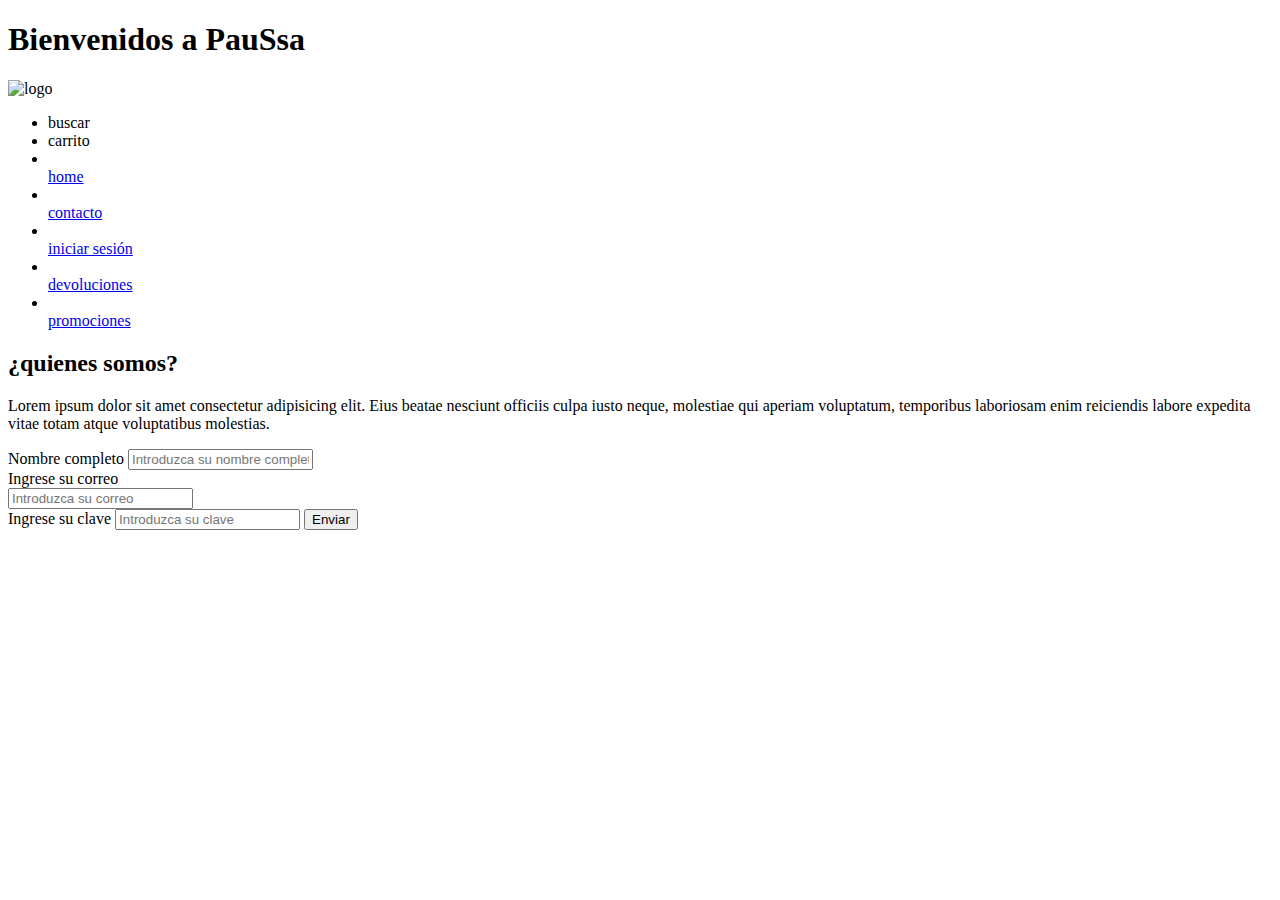
==== pages/contacto.html @ fe0de639 "Arreglo de rutas" ====
<!DOCTYPE html>
<html lang="en">
<head>
    <meta charset="UTF-8">
    <meta http-equiv="X-UA-Compatible" content="IE=edge">
    <meta name="viewport" content="width=device-width, initial-scale=1.0">
    <title>contacto</title>
    <link rel="stylesheet" href="/CSS/style.css">
    <link href="https://fonts.googleapis.com/css2?family=Ubuntu:wght@300;500&display=swap" rel="stylesheet">
    <link rel="stylesheet" href="https://unpkg.com/jam-icons/css/jam.min.css">

</head>
<body>
    <header class="header">
    <h1 class="header__elementoh1">Bienvenidos a PauSsa</h1>
    
    <nav>
        <img src="/imagenes/logo.jpg" alt="logo" class="logo"> 
        <nav class="navbar">
            <ul class="navbar">
                <li class="navbar__elemento">buscar</li> 
                <li class="navbar__elemento">carrito</li>
                <li  class="navbar__elemento"></li><a href="pages/home.html">home</a></li>
                <li class="navbar__elemento"></li><a href="pages/contacto.html">contacto</a></li>
                <li  class="navbar__elemento"></li><a href="pages/iniciarsesión.html">iniciar sesión</a></li>
                <li  class="navbar__elemento"></li><a href="pages/devoluciones.html">devoluciones</a></li>
                <li  class="navbar__elemento"></li><a href="pages/promociones.html">promociones</a></li>
           </ul>
    
        </nav>
    </header>
<div class="div">
    <h2 class="subtitulos__2"> ¿quienes somos?</h2>
    <p>Lorem ipsum dolor sit amet consectetur adipisicing elit. Eius beatae nesciunt officiis culpa iusto neque, molestiae qui aperiam voluptatum, temporibus laboriosam enim reiciendis labore expedita vitae totam atque voluptatibus molestias.</p>
   
</div>
   
    <footer class="footer"> 
        <div>
            <label class="footer_formulario"form="Nombre">Nombre completo</label>
            <input type="text" id="Nombre" name="nombre"   
            placeholder="Introduzca su nombre completo">
        </div>
        <div>
            <label class="footer_formulario" for="correo">Ingrese su correo</label></div>
            <input type="email" id="correo" placeholder="Introduzca su correo">
        </div>
        <div>
            <label class="footer_formulario" for="contraseña">Ingrese su clave</label>
            <input type="password" id="contraseña" name="clave" placeholder="Introduzca su clave">
        <button>Enviar</button>
        <span class="jam jam-instagram"></span>
        <span class="jam jam-facebook-square"></span>

        </div>    
        </div>
        
    </footer>
</body>
</html>
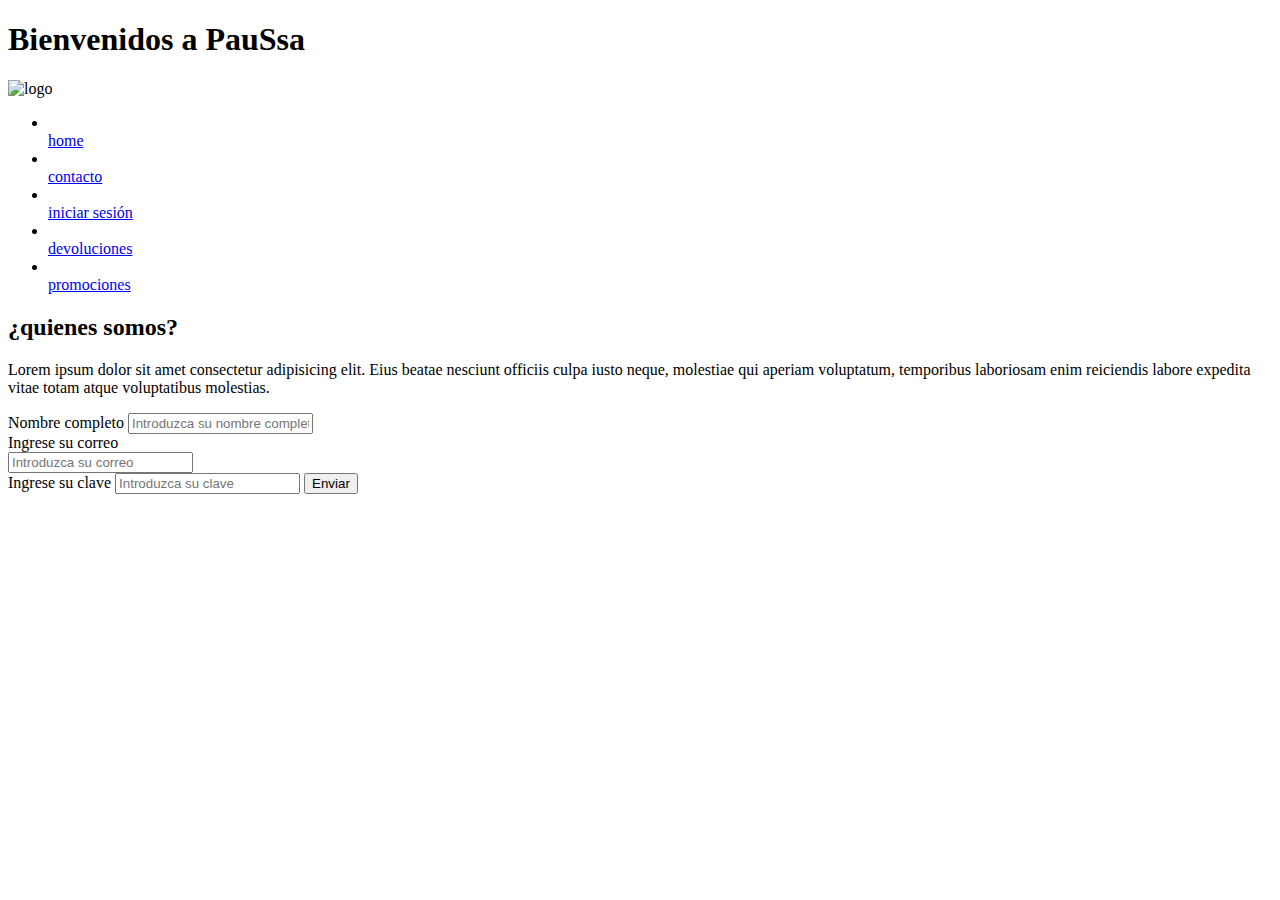
==== commit 7c9414c7: "modificación rutas" ====
--- a/pages/contacto.html
+++ b/pages/contacto.html
@@ -18,13 +18,12 @@
         <img src="/imagenes/logo.jpg" alt="logo" class="logo"> 
         <nav class="navbar">
             <ul class="navbar">
-                <li class="navbar__elemento">buscar</li> 
-                <li class="navbar__elemento">carrito</li>
-                <li  class="navbar__elemento"></li><a href="pages/home.html">home</a></li>
-                <li class="navbar__elemento"></li><a href="pages/contacto.html">contacto</a></li>
-                <li  class="navbar__elemento"></li><a href="pages/iniciarsesión.html">iniciar sesión</a></li>
-                <li  class="navbar__elemento"></li><a href="pages/devoluciones.html">devoluciones</a></li>
-                <li  class="navbar__elemento"></li><a href="pages/promociones.html">promociones</a></li>
+            
+                <li  class="navbar__elemento"></li><a href="../index.html">home</a></li>
+                <li class="navbar__elemento"></li><a href="./contacto.html">contacto</a></li>
+                <li  class="navbar__elemento"></li><a href="./iniciarsesión.html">iniciar sesión</a></li>
+                <li  class="navbar__elemento"></li><a href="./devoluciones.html">devoluciones</a></li>
+                <li  class="navbar__elemento"></li><a href="./promociones.html">promociones</a></li>
            </ul>
     
         </nav>
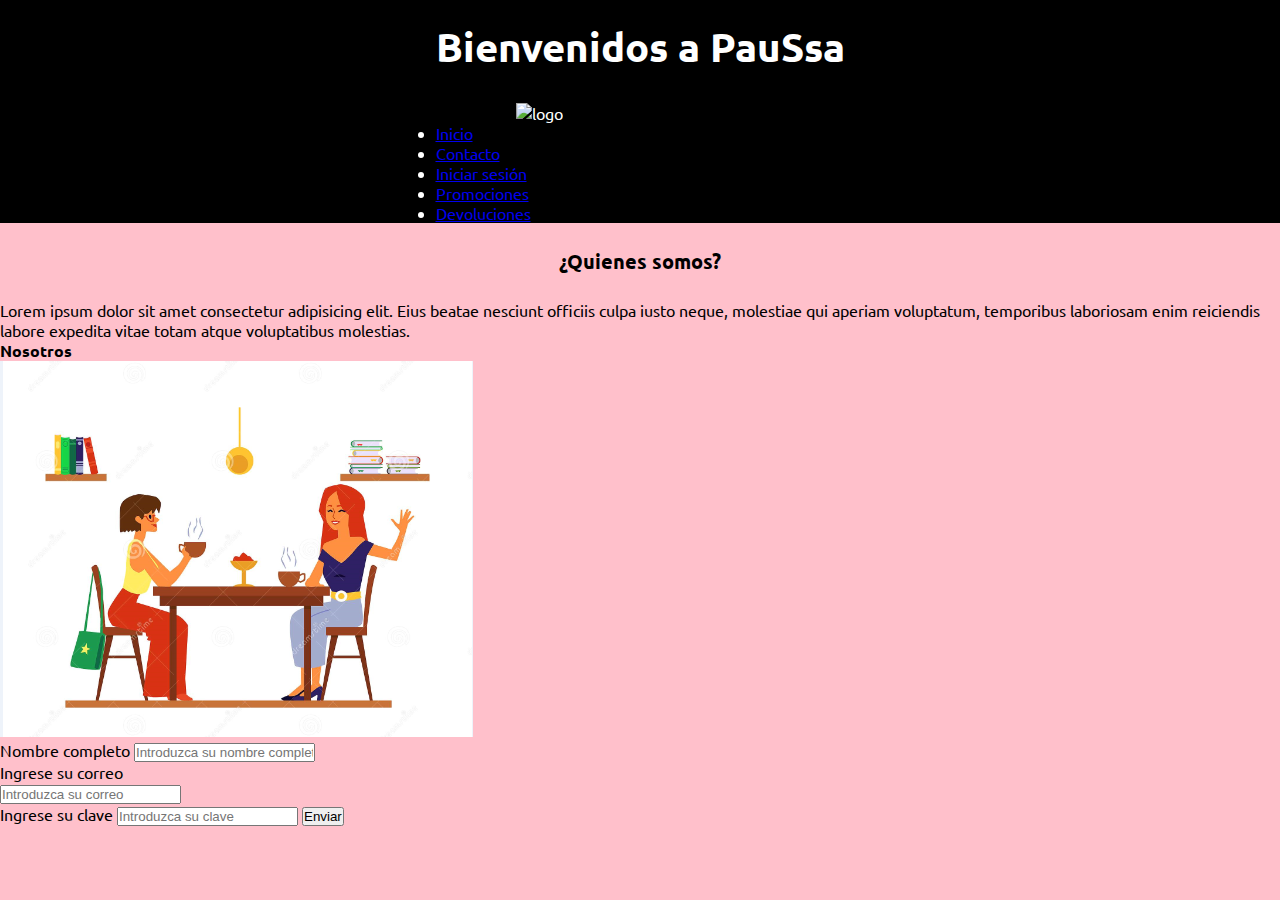
==== commit 2182a36c: "probando la galeria" ====
--- a/pages/contacto.html
+++ b/pages/contacto.html
@@ -6,36 +6,50 @@
     <meta name="viewport" content="width=device-width, initial-scale=1.0">
     <title>contacto</title>
     <link rel="stylesheet" href="/CSS/style.css">
+    <link rel="stylesheet" href="https://unpkg.com/jam-icons/css/jam.min.css">
     <link href="https://fonts.googleapis.com/css2?family=Ubuntu:wght@300;500&display=swap" rel="stylesheet">
-    <link rel="stylesheet" href="https://unpkg.com/jam-icons/css/jam.min.css">
+    <link href="https://cdn.jsdelivr.net/npm/bootstrap@5.1.3/dist/css/bootstrap.min.css" rel="stylesheet" integrity="sha384-1BmE4kWBq78iYhFldvKuhfTAU6auU8tT94WrHftjDbrCEXSU1oBoqyl2QvZ6jIW3" crossorigin="anonymous">
 
 </head>
 <body>
     <header class="header">
+        <div>
     <h1 class="header__elementoh1">Bienvenidos a PauSsa</h1>
-    
-    <nav>
-        <img src="/imagenes/logo.jpg" alt="logo" class="logo"> 
-        <nav class="navbar">
-            <ul class="navbar">
-            
-                <li  class="navbar__elemento"></li><a href="../index.html">home</a></li>
-                <li class="navbar__elemento"></li><a href="./contacto.html">contacto</a></li>
-                <li  class="navbar__elemento"></li><a href="./iniciarsesión.html">iniciar sesión</a></li>
-                <li  class="navbar__elemento"></li><a href="./devoluciones.html">devoluciones</a></li>
-                <li  class="navbar__elemento"></li><a href="./promociones.html">promociones</a></li>
-           </ul>
-    
-        </nav>
+    <div>
+        <img src="../imagenes/logo.jpg" alt="logo" class="logo">
+        </div>
+        <nav> 
+            <ul class="nav justify-content-end">
+                <li class="nav-item">
+                  <a class="nav-link active" aria-current="page" href="../index.html">Inicio</a>
+                </li>
+                <li class="nav-item">
+                  <a class="nav-link" href="./contacto.html">Contacto</a>
+                </li>
+                <li class="nav-item">
+                  <a class="nav-link" href="./iniciarsesión.html">Iniciar sesión</a>
+                </li>
+                <li class="nav-item">
+                    <a class="nav-link" href="./promociones.html">Promociones</a>
+                </li>
+                <li class="nav-item">
+                    <a class="nav-link" href="./devoluciones.html">Devoluciones</a>
+                </li>
+              </ul>
+            </nav>
     </header>
-<div class="div">
-    <h2 class="subtitulos__2"> ¿quienes somos?</h2>
-    <p>Lorem ipsum dolor sit amet consectetur adipisicing elit. Eius beatae nesciunt officiis culpa iusto neque, molestiae qui aperiam voluptatum, temporibus laboriosam enim reiciendis labore expedita vitae totam atque voluptatibus molestias.</p>
-   
-</div>
-   
-    <footer class="footer"> 
-        <div>
+    <section>
+        <div class="card mb-3">
+            <div class="div">
+                <h2 class="subtitulos__2" class="text-center" class="text-uppercase"> ¿Quienes somos?</h2>
+                <p>Lorem ipsum dolor sit amet consectetur adipisicing elit. Eius beatae nesciunt officiis culpa iusto neque, molestiae qui aperiam voluptatum, temporibus laboriosam enim reiciendis labore expedita vitae totam atque voluptatibus molestias.</p>
+            <h4 class="text-center"> Nosotros</h4>
+            <img src="../imagenes/nosotras-1.PNG" class="card-img-top" alt="...">
+            </div>
+    </section>
+<div>
+
+
             <label class="footer_formulario"form="Nombre">Nombre completo</label>
             <input type="text" id="Nombre" name="nombre"   
             placeholder="Introduzca su nombre completo">
@@ -48,12 +62,15 @@
             <label class="footer_formulario" for="contraseña">Ingrese su clave</label>
             <input type="password" id="contraseña" name="clave" placeholder="Introduzca su clave">
         <button>Enviar</button>
+        </div>
+    </section>
+<footer>
         <span class="jam jam-instagram"></span>
         <span class="jam jam-facebook-square"></span>
 
-        </div>    
-        </div>
+    
         
     </footer>
+    <script src="https://cdn.jsdelivr.net/npm/bootstrap@5.1.3/dist/js/bootstrap.bundle.min.js" integrity="sha384-ka7Sk0Gln4gmtz2MlQnikT1wXgYsOg+OMhuP+IlRH9sENBO0LRn5q+8nbTov4+1p" crossorigin="anonymous"></script>
 </body>
 </html>        --- a/CSS/style.css
+++ b/CSS/style.css
@@ -0,0 +1,301 @@
+* {margin: 0;
+padding: 0;
+box-sizing: border-box;
+}
+.header{
+   color: white;
+    background-color: black;
+    display: flex;
+    flex-direction: column;
+    flex-wrap: wrap;
+    align-items: center;
+
+
+    
+    }
+
+
+
+
+body{
+    font-family:'Ubuntu', sans-serif;
+    background-color: pink;
+  }
+
+
+.img1{
+    width:100%;
+    height: 100%;
+}
+.header__elementoh1{
+    font-style: normal;
+    font-size: 40px;
+   margin-top: 20px;
+   justify-self: center;
+   
+ 
+    
+}
+.logo{
+   align-self:center;
+   margin-left: 80px;
+   margin-top:30px;
+  
+ 
+}
+.header_hijo2{
+    margin-top: 10px;
+    margin-bottom: 10px;
+}
+.navbar{
+   list-style-type: none;
+   align-items: center;
+   display: flex;
+   justify-content: center;
+   justify-content: space-between;
+  
+ 
+}
+div span{
+    display: none;
+}
+
+.navbar__elemento{
+    font-style: italic;
+    font-size: 20px;
+    list-style-type: none;
+    margin: 1rem;
+    
+}
+.subtitulos{
+    font-size: 40px;
+    margin: 40px;
+    font-weight: bold;
+ 
+}
+.subtitulos__2{
+    padding: 25px;
+    font-size: 20px;
+
+}
+
+.parrafo__{
+    width: fit-content;
+    color: white;
+    align-self: center;
+}
+
+.precio___{
+    color: black;
+    font-style: italic;
+    font-size: medium;
+}
+
+.footer{
+    background-color:black;
+    font-size: 20px;
+    color:white;
+    border-style: double;
+    display:flex;
+    flex-direction: column;
+    text-decoration: none;
+    margin-top: 40px;
+    position: relative;
+}
+
+.section2__{
+    margin-right: 30px;
+    padding:10px;
+   
+}
+ 
+.footer-RedesSociales__{
+    align-self: center;
+    visibility:inherit;
+    justify-content: space-around;
+    position: absolute;
+    right: 0px;
+    bottom: 0px
+   }
+.listaEnlace__hijo{
+    align-items: center;
+    text-decoration: underline;
+    color:white;
+    list-style-type: none;
+    image-resolution: 1px;
+}
+
+.div h2{
+    background-color: pink;
+    
+}
+
+.gradientes{
+    background-image: linear-gradient(to right, pink, grey);
+    width: 100%;
+height: 500%;}
+
+.footer_formulario{
+    align-content: center;
+    margin-top: 10px;
+    margin-bottom:10px;
+}
+
+.h3{
+    font-size: 15px;
+    font-style: bold;
+    
+}
+.blog {
+    font-style: italic;
+    display:flex;
+    flex-direction: row;
+    border-radius: 5px;
+}
+
+.grid {
+    border:4px solid black;
+    min-height: 500px;
+    display: grid;
+    background-color: azure;
+    grid-template-columns: auto auto auto;
+    grid-template-rows: auto auto auto;
+    font-style: italic;
+    grid-template-areas: 
+    "foto1 foto2 foto2"
+    "foto3 foto3 foto4"
+    "foto5 foto6 foto4";
+    justify-content:center;
+  
+}
+   .grid__hijo--1{
+
+    grid-area: foto1;
+    width: 200px;
+    height: 200px;
+    overflow:hidden;
+    
+  
+   }
+    
+   .grid__hijo--2{
+       grid-area: foto2;
+       width: 250px;
+    height: 250px;
+    overflow:hidden;
+       
+   }
+   .grid__hijo--3{
+       grid-area: foto3;
+       width: 200px;
+    height: 200px;
+    overflow:hidden;
+     
+   }
+   .grid__hijo--4{
+       grid-area: foto4;
+       width: 200px;
+    height: 200px;
+    overflow:hidden;
+       
+   }
+   .grid__hijo--5{
+    grid-area: foto5;
+    width: 200px;
+    height: 200px;
+    overflow:hidden;
+    
+}
+.grid__hijo--6{
+    grid-area: foto6;
+    width: 200px;
+    height: 200px;
+    overflow:hidden;
+    
+}
+h2{
+    text-align: center;
+}
+.nav-item:hover{
+    background-color: pink;
+   
+}
+
+@media screen and (max-width: 1023px){
+    .navbar{
+        display: none;
+        position: relative;
+    }
+    div span{
+        display: flex;
+        display: inline;
+      position: absolute;}
+        
+
+    
+    .subtitulos{
+        display:none;}
+    
+    .subtitulos__2{
+        display:none;}
+       .parrafo__{
+           display:none;
+       }
+       .precio___{
+           display:none;
+       }
+       .grid{
+           display: flex;
+           flex-direction: row;
+           max-width: 100%;
+           align-items: center;
+           max-height: 100%;
+       }
+       .header .div{
+           position:relative;
+       }
+}
+ 
+@media screen and (max-width: 600px){
+    .header{background-color: palevioletred;
+        font-size: 10px;
+        justify-items: center;    
+    }
+    .logo{
+        align-self:center;
+        margin-left: 80px;
+        margin-top:30px;
+        transform: scale(0.5);
+    }
+      
+    .navbar{
+        display: none;
+        position: relative;
+    }
+    div span{
+        display: flex;
+        display: inline;
+        justify-self:center;}
+    
+    .subtitulos{
+        display:none;}
+    
+    .subtitulos__2{
+        display:none;
+        
+    }
+    .main h2{
+        display: none;
+    }
+    .footer{
+        background-color: green;
+        font-size: 20px;
+        border-style: double;
+        display:flex;
+        flex-direction: row;
+        text-decoration: none;
+        margin-top: 40px;
+        position: relative;
+    }
+}
+   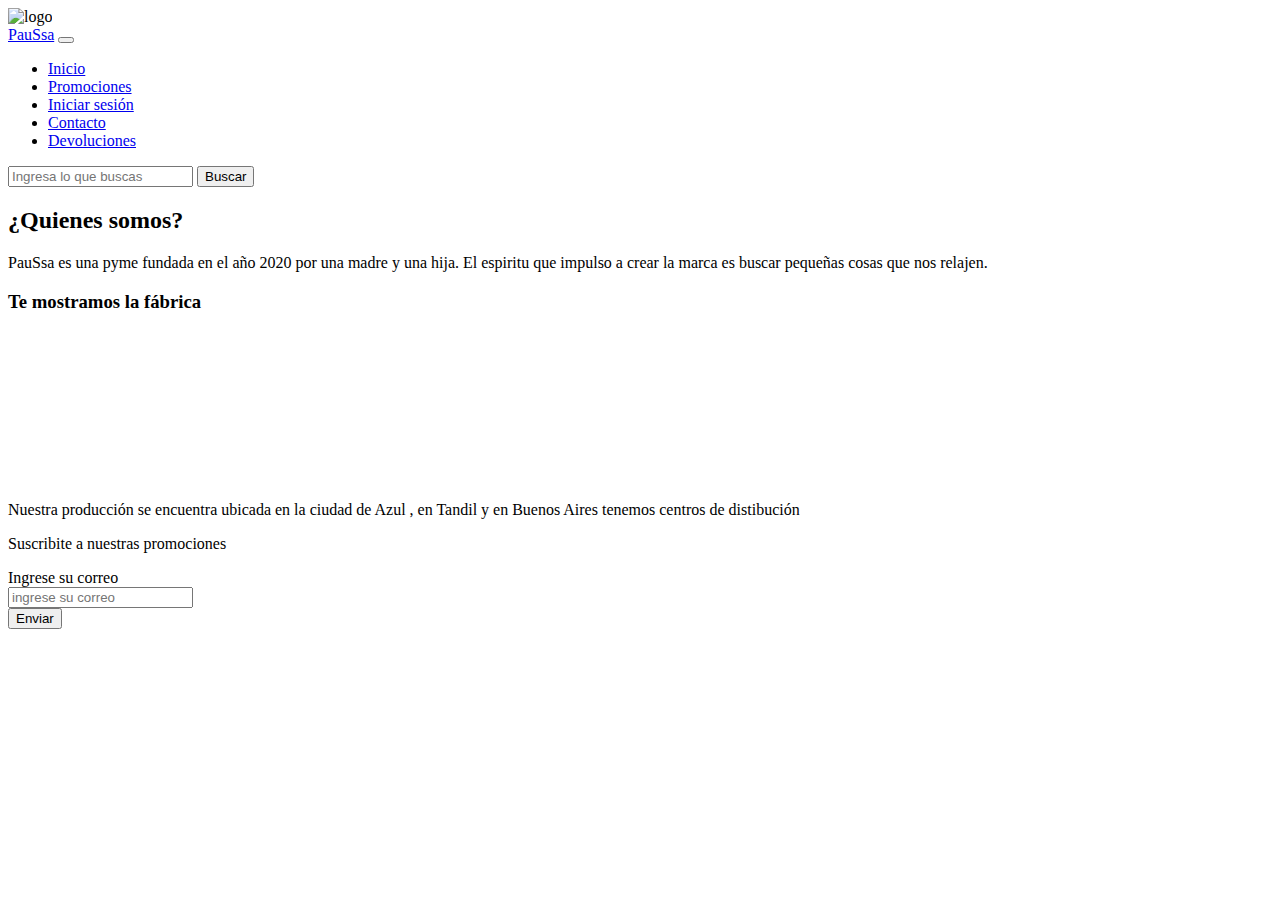
==== commit f5503719: "cambie footer y nav de todas las páginas" ====
--- a/pages/contacto.html
+++ b/pages/contacto.html
@@ -4,73 +4,81 @@
     <meta charset="UTF-8">
     <meta http-equiv="X-UA-Compatible" content="IE=edge">
     <meta name="viewport" content="width=device-width, initial-scale=1.0">
-    <title>contacto</title>
-    <link rel="stylesheet" href="/CSS/style.css">
+    <title>PauSsa contactnos</title>
+    <meta name="description" content="pyme que te ofrece productos sencillos para encontrar el placer en tu casa en esta sección te contamos un poco de nosotros">
+    <meta name="keywords" content="contacto,fábrica,centros de distribución">
     <link rel="stylesheet" href="https://unpkg.com/jam-icons/css/jam.min.css">
-    <link href="https://fonts.googleapis.com/css2?family=Ubuntu:wght@300;500&display=swap" rel="stylesheet">
-    <link href="https://cdn.jsdelivr.net/npm/bootstrap@5.1.3/dist/css/bootstrap.min.css" rel="stylesheet" integrity="sha384-1BmE4kWBq78iYhFldvKuhfTAU6auU8tT94WrHftjDbrCEXSU1oBoqyl2QvZ6jIW3" crossorigin="anonymous">
+<link href="https://fonts.googleapis.com/css2?family=Ubuntu:wght@300;500&display=swap" rel="stylesheet">
+<link href="https://cdn.jsdelivr.net/npm/bootstrap@5.2.0-beta1/dist/css/bootstrap.min.css" rel="stylesheet" integrity="sha384-0evHe/X+R7YkIZDRvuzKMRqM+OrBnVFBL6DOitfPri4tjfHxaWutUpFmBp4vmVor" crossorigin="anonymous">
+<link rel="stylesheet" href="/css/style.css">
+
 
 </head>
 <body>
-    <header class="header">
+    <header>
         <div>
-    <h1 class="header__elementoh1">Bienvenidos a PauSsa</h1>
-    <div>
-        <img src="../imagenes/logo.jpg" alt="logo" class="logo">
-        </div>
-        <nav> 
-            <ul class="nav justify-content-end">
-                <li class="nav-item">
-                  <a class="nav-link active" aria-current="page" href="../index.html">Inicio</a>
-                </li>
-                <li class="nav-item">
-                  <a class="nav-link" href="./contacto.html">Contacto</a>
-                </li>
-                <li class="nav-item">
-                  <a class="nav-link" href="./iniciarsesión.html">Iniciar sesión</a>
-                </li>
-                <li class="nav-item">
-                    <a class="nav-link" href="./promociones.html">Promociones</a>
-                </li>
-                <li class="nav-item">
-                    <a class="nav-link" href="./devoluciones.html">Devoluciones</a>
-                </li>
-              </ul>
-            </nav>
-    </header>
+          <img class="logo" src="/imagenes/logo.jpg" alt="logo" >
+      </div>
+      <nav class="navbar navbar-expand-lg  pink">
+        <div class="container-fluid">
+          <a class="navbar-brand fw-semibold" href="#">PauSsa</a>
+          <button class="navbar-toggler" type="button" data-bs-toggle="collapse" data-bs-target="#navbarSupportedContent" aria-controls="navbarSupportedContent" aria-expanded="false" aria-label="Toggle navigation">
+            <span class="navbar-toggler-icon"></span>
+          </button>
+          <div class="collapse navbar-collapse" id="navbarSupportedContent">
+            <ul class="navbar-nav me-auto mb-2 mb-lg-0">
+              <li class="nav-item">
+                <a class="nav-link active fw-normal" aria-current="page" href="../index.html">Inicio</a>
+              </li>
+              <li class="nav-item">
+                <a class="nav-link fw-normal" href="/pages/promociones.html">Promociones</a>
+              </li>
+              <li class="nav-item">
+                <a class="nav-link fw-normal" href="/pages/iniciarsesión.html">Iniciar sesión</a>
+              </li>
+              <li class="nav-item">
+                <a class="nav-link fw-normal" href="/pages/contacto.html">Contacto</a>
+              </li>
+              <li class="nav-item">
+                <a class="nav-link fw-normal" href="/pages/devoluciones.html">Devoluciones</a>
+              </li>
+              
+            </ul>
+            <form class="d-flex" role="search">
+              <input class="form-control me-2" type="search" placeholder="Ingresa lo que buscas" aria-label="Search">
+              <button class="btn btn-outline-success" type="submit">Buscar</button>
+            </form>
+      </nav>
+      
+       </header>
+          
+    
     <section>
-        <div class="card mb-3">
-            <div class="div">
-                <h2 class="subtitulos__2" class="text-center" class="text-uppercase"> ¿Quienes somos?</h2>
-                <p>Lorem ipsum dolor sit amet consectetur adipisicing elit. Eius beatae nesciunt officiis culpa iusto neque, molestiae qui aperiam voluptatum, temporibus laboriosam enim reiciendis labore expedita vitae totam atque voluptatibus molestias.</p>
-            <h4 class="text-center"> Nosotros</h4>
-            <img src="../imagenes/nosotras-1.PNG" class="card-img-top" alt="...">
-            </div>
-    </section>
-<div>
-
-
-            <label class="footer_formulario"form="Nombre">Nombre completo</label>
-            <input type="text" id="Nombre" name="nombre"   
-            placeholder="Introduzca su nombre completo">
-        </div>
-        <div>
-            <label class="footer_formulario" for="correo">Ingrese su correo</label></div>
-            <input type="email" id="correo" placeholder="Introduzca su correo">
-        </div>
-        <div>
-            <label class="footer_formulario" for="contraseña">Ingrese su clave</label>
-            <input type="password" id="contraseña" name="clave" placeholder="Introduzca su clave">
-        <button>Enviar</button>
-        </div>
-    </section>
-<footer>
-        <span class="jam jam-instagram"></span>
-        <span class="jam jam-facebook-square"></span>
-
-    
-        
-    </footer>
-    <script src="https://cdn.jsdelivr.net/npm/bootstrap@5.1.3/dist/js/bootstrap.bundle.min.js" integrity="sha384-ka7Sk0Gln4gmtz2MlQnikT1wXgYsOg+OMhuP+IlRH9sENBO0LRn5q+8nbTov4+1p" crossorigin="anonymous"></script>
+       <div class="div">
+            <h2 class="subtitulos__2" class="text-center" class="text-uppercase"> ¿Quienes somos?</h2>
+            <p class="lh-1 subtitulos_parrafo">PauSsa es una pyme fundada en el año 2020 por una madre y una hija. El espiritu que impulso a crear la marca es buscar pequeñas cosas que nos relajen.</p>
+            <div class="container">
+                <h3 class="subtitulos__fabrica"> Te mostramos la fábrica</h3>
+                <iframe class="mapa" src="https://www.google.com/maps/embed?pb=!1m18!1m12!1m3!1d3195.6093211056173!2d-59.861816685114704!3d-36.77993868336508!2m3!1f0!2f0!3f0!3m2!1i1024!2i768!4f13.1!3m3!1m2!1s0x959427743925f1cd%3A0x9e60df8f506472da!2sHip%C3%B3lito%20Yrigoyen%20641%2C%20Azul%2C%20Provincia%20de%20Buenos%20Aires!5e0!3m2!1ses!2sar!4v1653503943473!5m2!1ses!2sar" width="100%" style="border:0;" allowfullscreen="" loading="lazy" referrerpolicy="no-referrer-when-downgrade"></iframe class="rounded float-start">
+                <p class="Subtitulos__fabrica--ubicacion"> Nuestra producción se encuentra ubicada en la ciudad de Azul , en Tandil y en Buenos Aires tenemos centros de distibución</p>
+                </div>
+        </section> 
+        <footer class="footer">
+            <div>
+              <span class="jam jam-instagram"></span>
+              <span class="jam jam-facebook-square"></span>
+              <span class="jam jam-whatsapp"></span>
+              </div>
+              <form class="footer_form">
+                <div class="mb-3 fw-semibold">
+                  <p> Suscribite a nuestras promociones</p>
+                  <div>
+                  <label form="correo">Ingrese su correo</label></div>
+                  <input type="email" id="correo" placeholder="ingrese su correo"></div>
+                  <for>
+                    <button type="submit" class="btn btn-secondary">Enviar</button> 
+              </form>
+        </footer>
+    <script src="https://cdn.jsdelivr.net/npm/bootstrap@5.2.0-beta1/dist/js/bootstrap.bundle.min.js" integrity="sha384-pprn3073KE6tl6bjs2QrFaJGz5/SUsLqktiwsUTF55Jfv3qYSDhgCecCxMW52nD2" crossorigin="anonymous"></script>
 </body>
 </html>        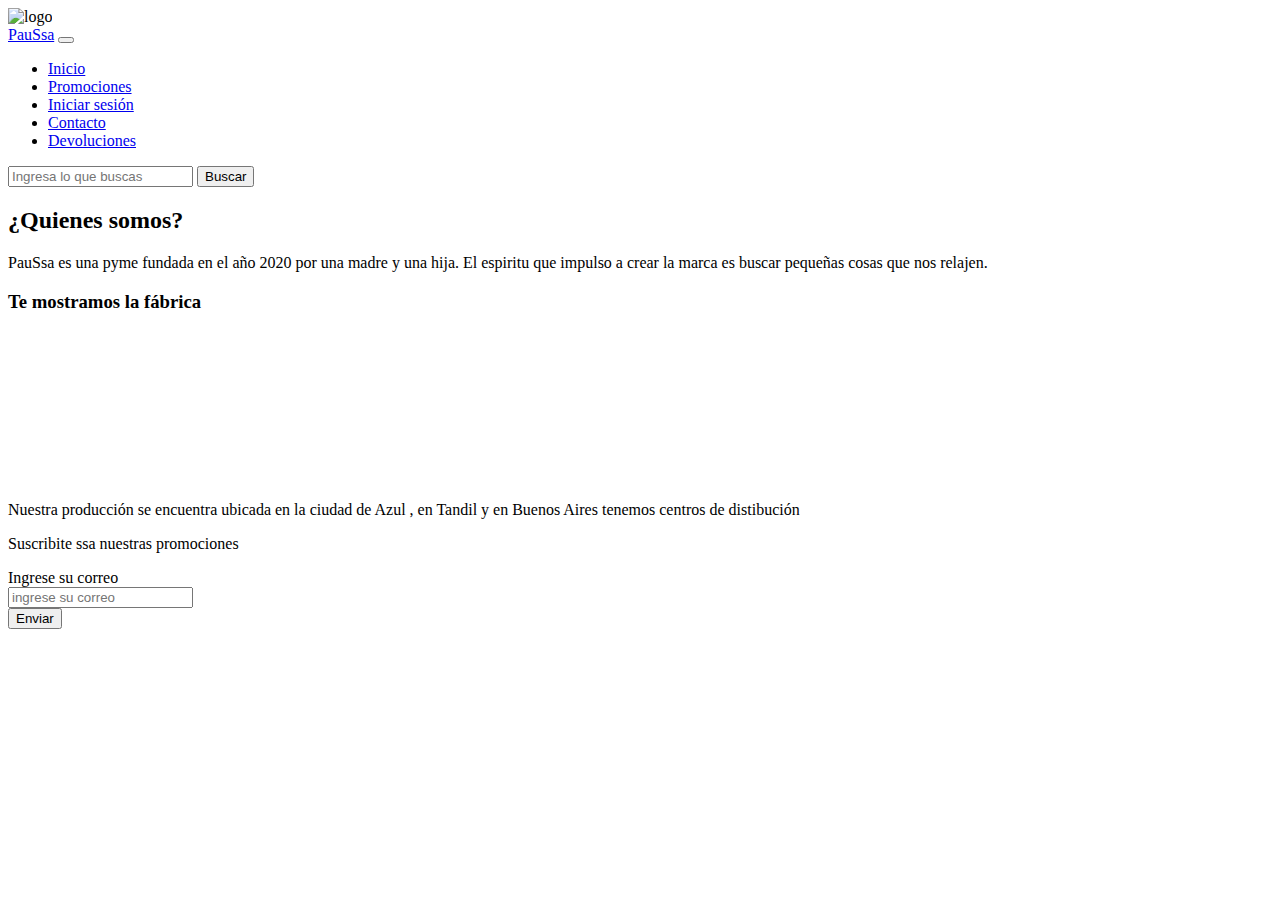
==== commit 8622a1c7: "detalles" ====
--- a/pages/contacto.html
+++ b/pages/contacto.html
@@ -10,14 +10,14 @@
     <link rel="stylesheet" href="https://unpkg.com/jam-icons/css/jam.min.css">
 <link href="https://fonts.googleapis.com/css2?family=Ubuntu:wght@300;500&display=swap" rel="stylesheet">
 <link href="https://cdn.jsdelivr.net/npm/bootstrap@5.2.0-beta1/dist/css/bootstrap.min.css" rel="stylesheet" integrity="sha384-0evHe/X+R7YkIZDRvuzKMRqM+OrBnVFBL6DOitfPri4tjfHxaWutUpFmBp4vmVor" crossorigin="anonymous">
-<link rel="stylesheet" href="/css/style.css">
+<link rel="stylesheet" href="../css/style.css">
 
 
 </head>
 <body>
-    <header>
-        <div>
-          <img class="logo" src="/imagenes/logo.jpg" alt="logo" >
+    <header >
+        <div class="div_logo">
+          <img class="logo" src="../imagenes/logo.jpg" alt="logo" >
       </div>
       <nav class="navbar navbar-expand-lg  pink">
         <div class="container-fluid">
@@ -31,16 +31,16 @@
                 <a class="nav-link active fw-normal" aria-current="page" href="../index.html">Inicio</a>
               </li>
               <li class="nav-item">
-                <a class="nav-link fw-normal" href="/pages/promociones.html">Promociones</a>
+                <a class="nav-link fw-normal" href="promociones.html">Promociones</a>
               </li>
               <li class="nav-item">
-                <a class="nav-link fw-normal" href="/pages/iniciarsesión.html">Iniciar sesión</a>
+                <a class="nav-link fw-normal" href="iniciarsesión.html">Iniciar sesión</a>
               </li>
               <li class="nav-item">
-                <a class="nav-link fw-normal" href="/pages/contacto.html">Contacto</a>
+                <a class="nav-link fw-normal" href="contacto.html">Contacto</a>
               </li>
               <li class="nav-item">
-                <a class="nav-link fw-normal" href="/pages/devoluciones.html">Devoluciones</a>
+                <a class="nav-link fw-normal" href="devoluciones.html">Devoluciones</a>
               </li>
               
             </ul>
@@ -71,7 +71,7 @@
               </div>
               <form class="footer_form">
                 <div class="mb-3 fw-semibold">
-                  <p> Suscribite a nuestras promociones</p>
+                  <p> Suscribite ssa nuestras promociones</p>
                   <div>
                   <label form="correo">Ingrese su correo</label></div>
                   <input type="email" id="correo" placeholder="ingrese su correo"></div>
